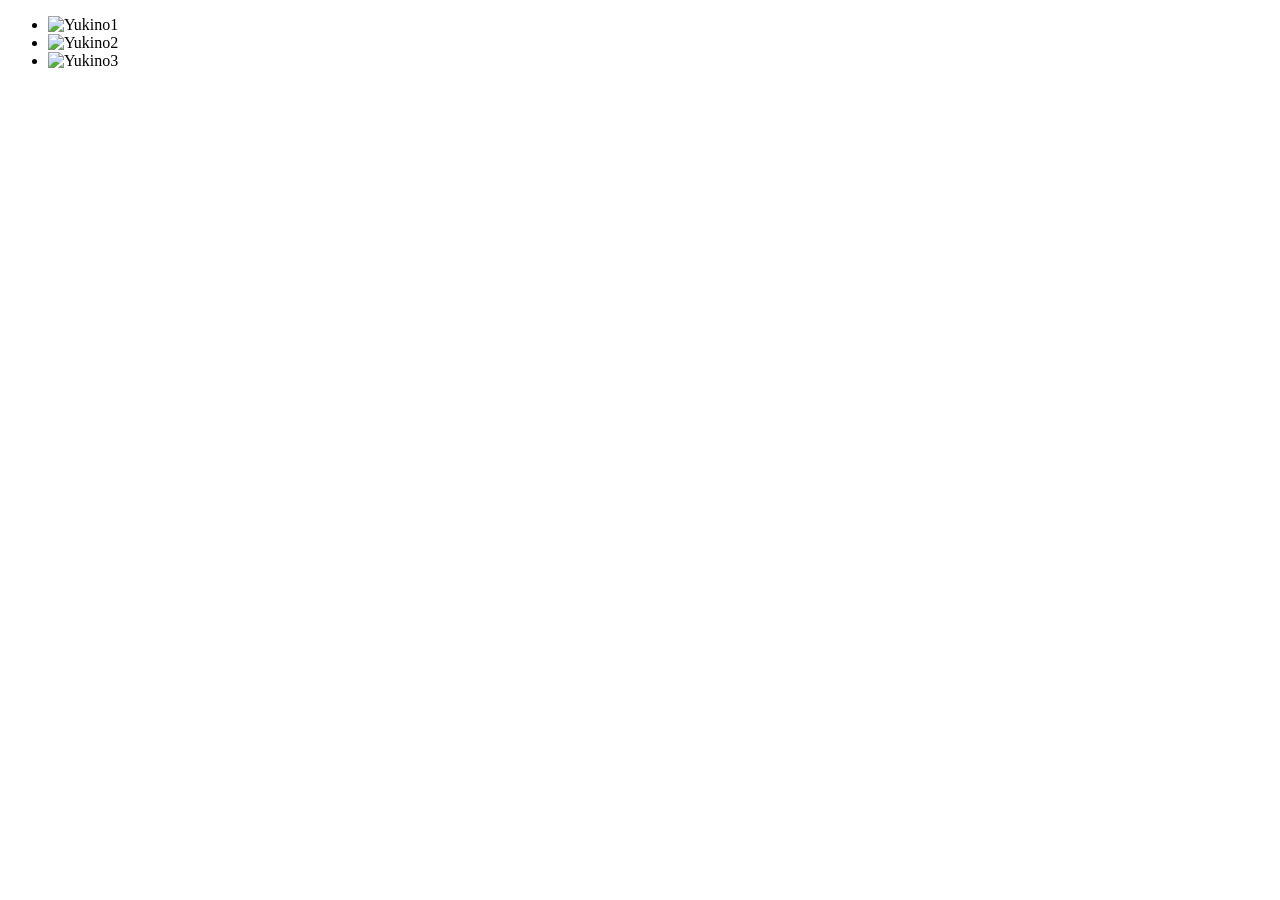
==== project/yukino-img.html @ 36acadcb "Update2" ====
<!DOCTYPE html>
<html>
    <head>
        <title>Yukino</title>
    </head>
    <body>
        <ul>
            <li>
                <img src="img/1.jpg" alt="Yukino1">
            </li>
            <li>
                <img src="img/2.jpg" alt="Yukino2">
            </li>
            <li>
                <img src="img/3.png" alt="Yukino3">
            </li>
        </ul>
    </body>
</html>
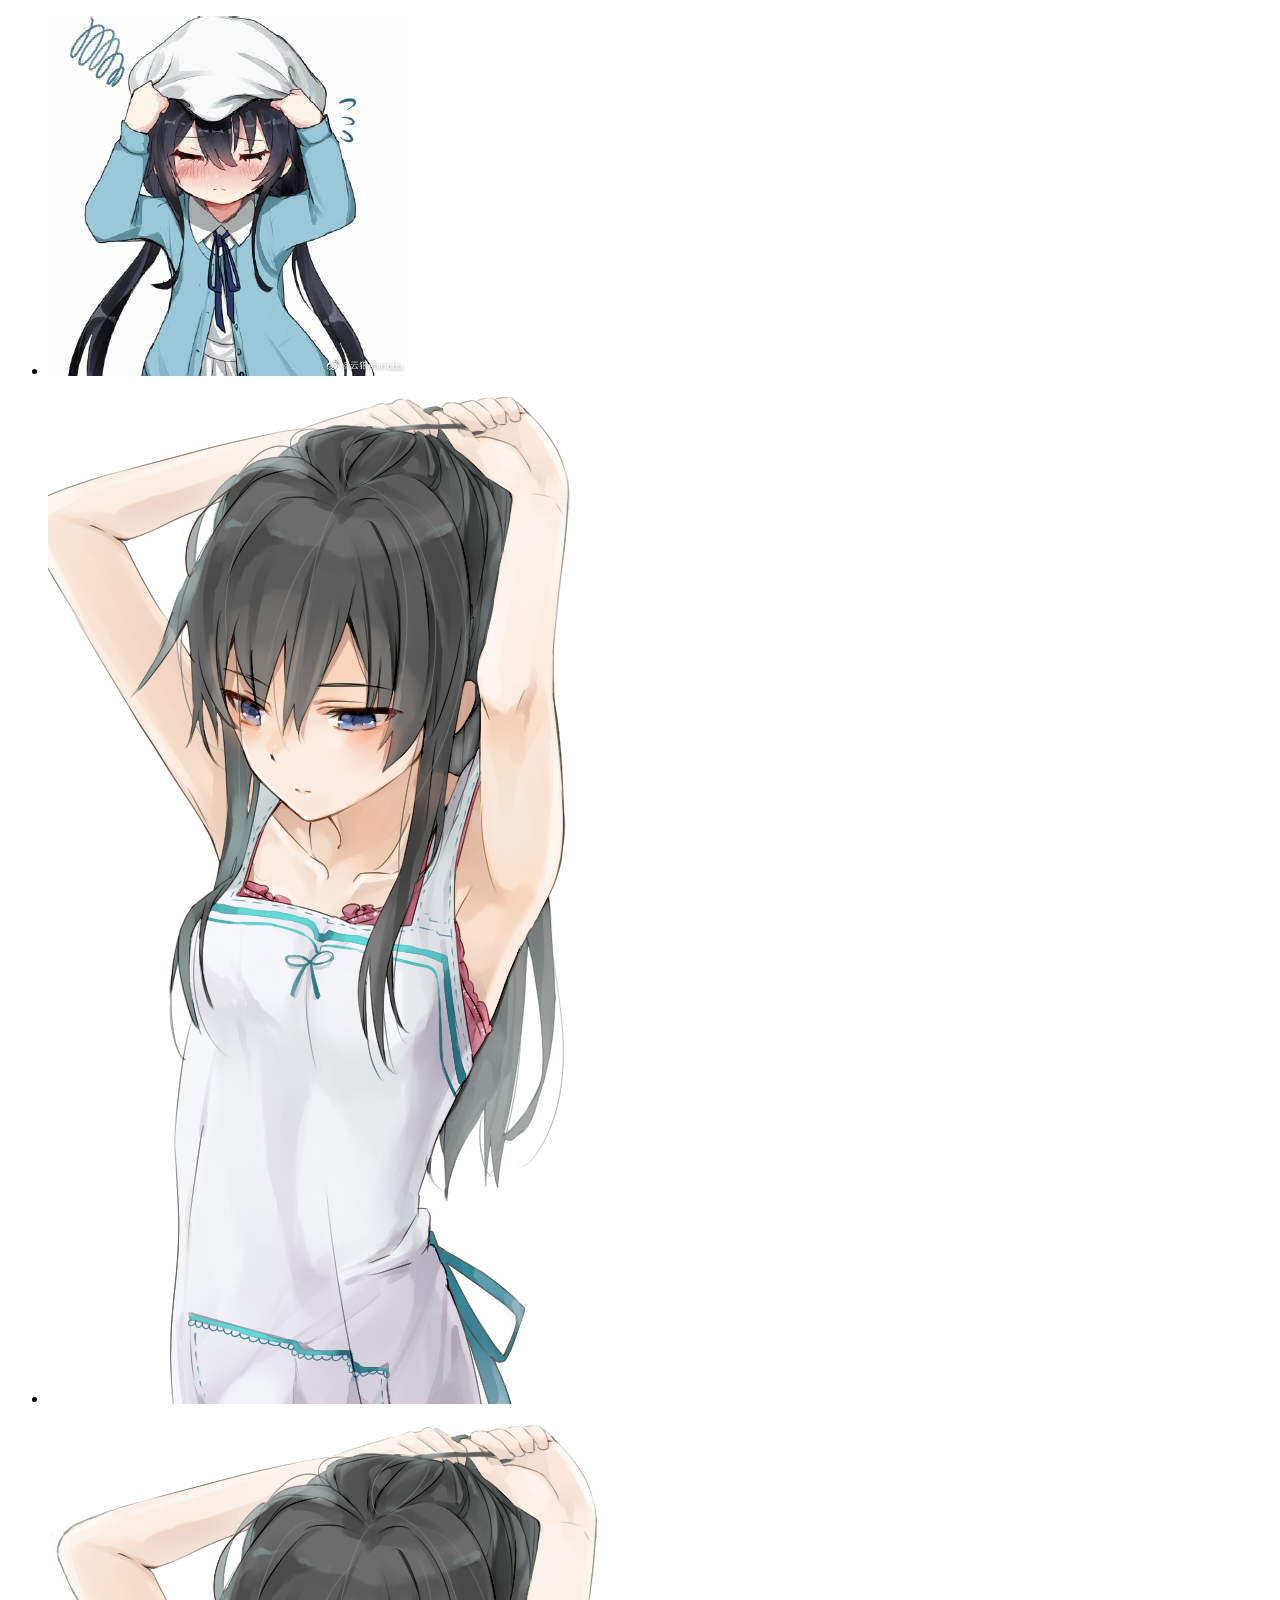
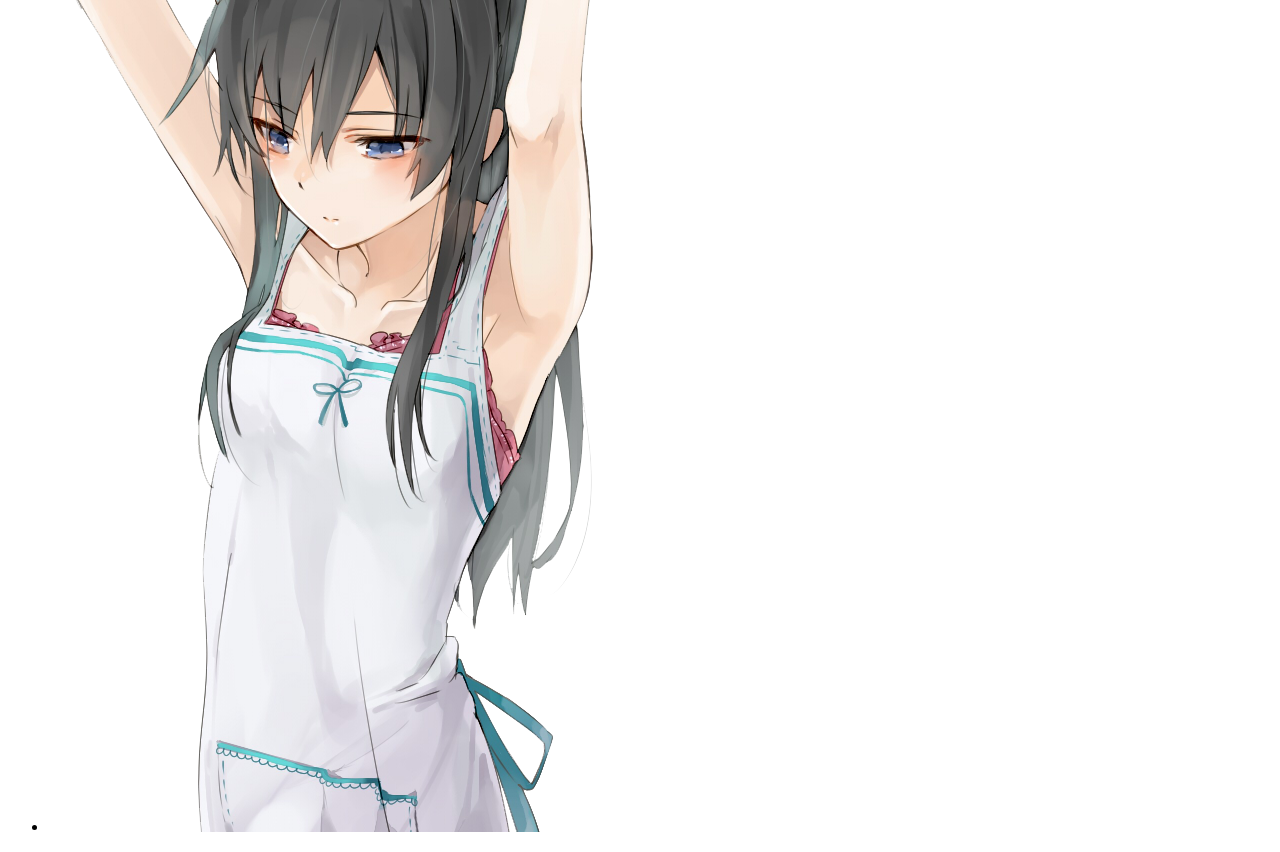
==== commit aad32595: "Fix bugs" ====
--- a/project/yukino-img.html
+++ b/project/yukino-img.html
@@ -6,13 +6,13 @@
     <body>
         <ul>
             <li>
-                <img src="img/1.jpg" alt="Yukino1">
+                <img src="../img/1.jpg" alt="Yukino1">
             </li>
             <li>
-                <img src="img/2.jpg" alt="Yukino2">
+                <img src="../img/2.jpg" alt="Yukino2">
             </li>
             <li>
-                <img src="img/3.png" alt="Yukino3">
+                <img src="../img/3.png" alt="Yukino3">
             </li>
         </ul>
     </body>
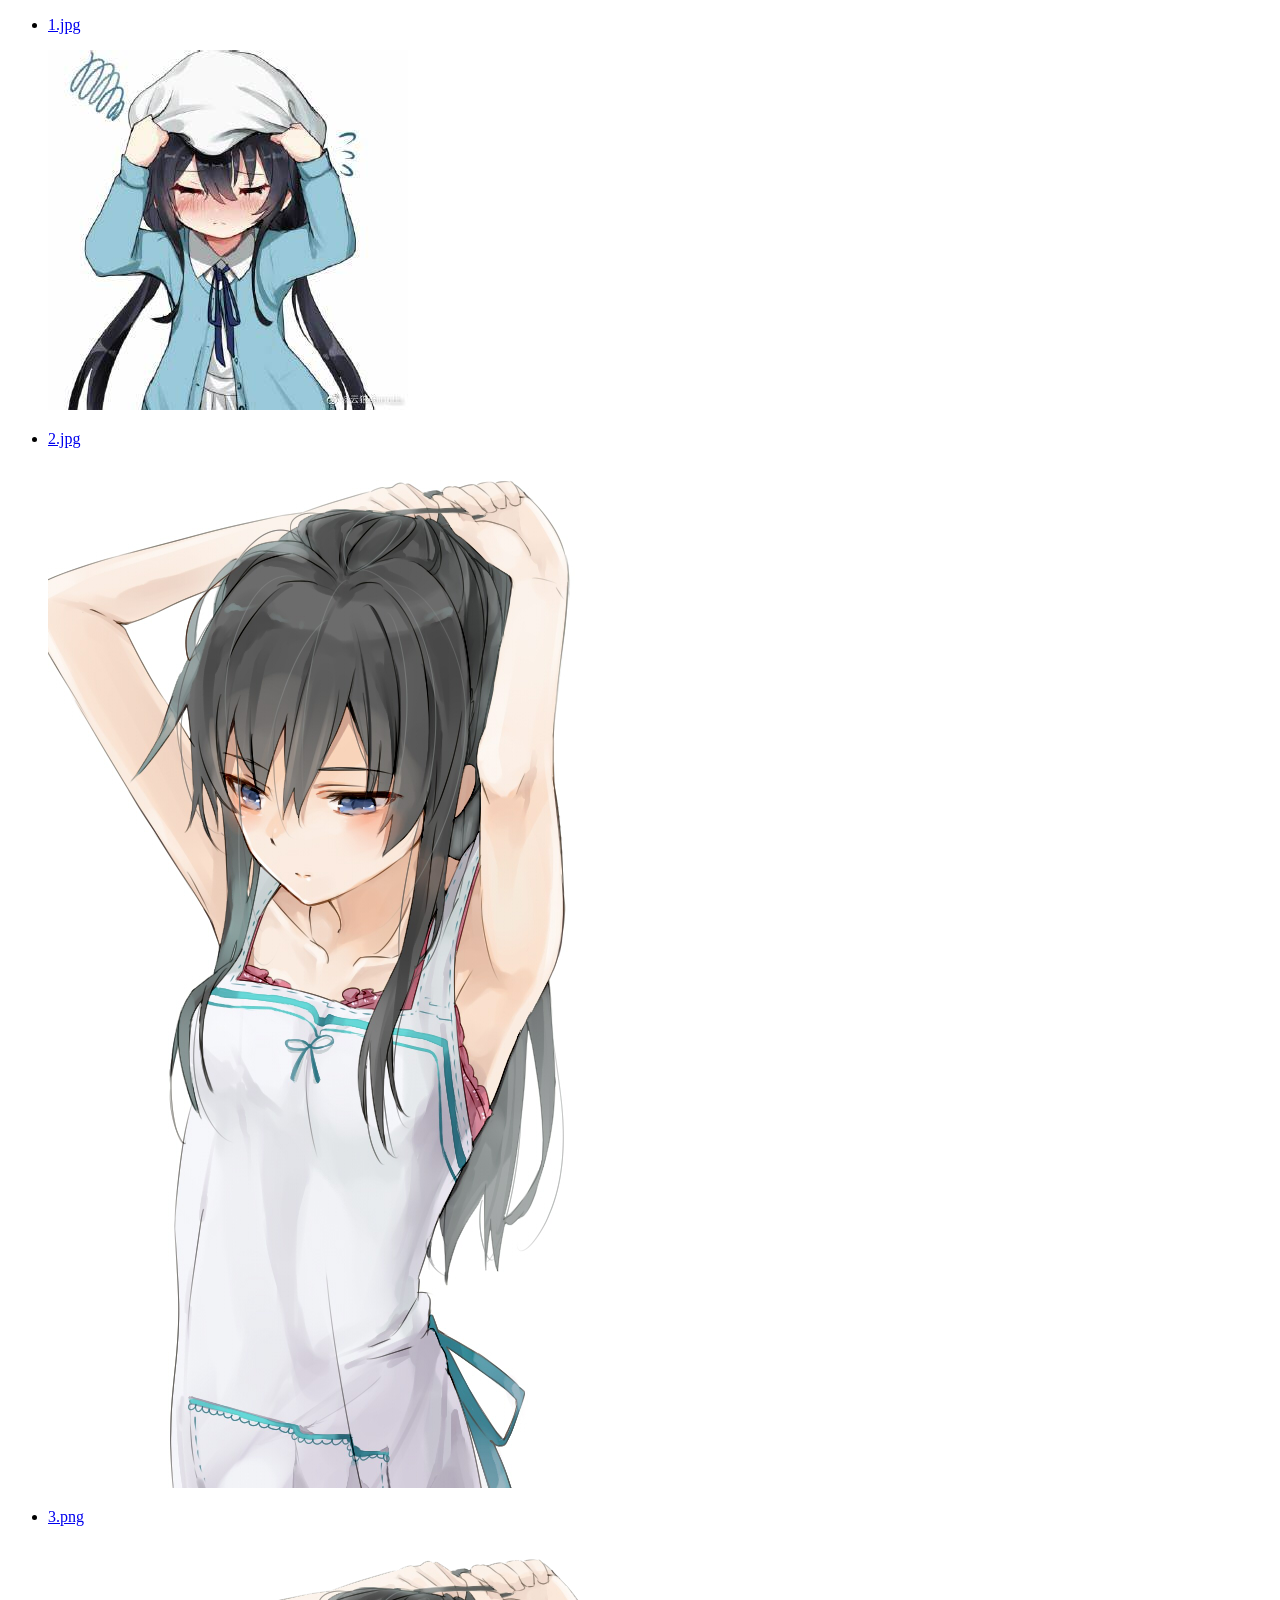
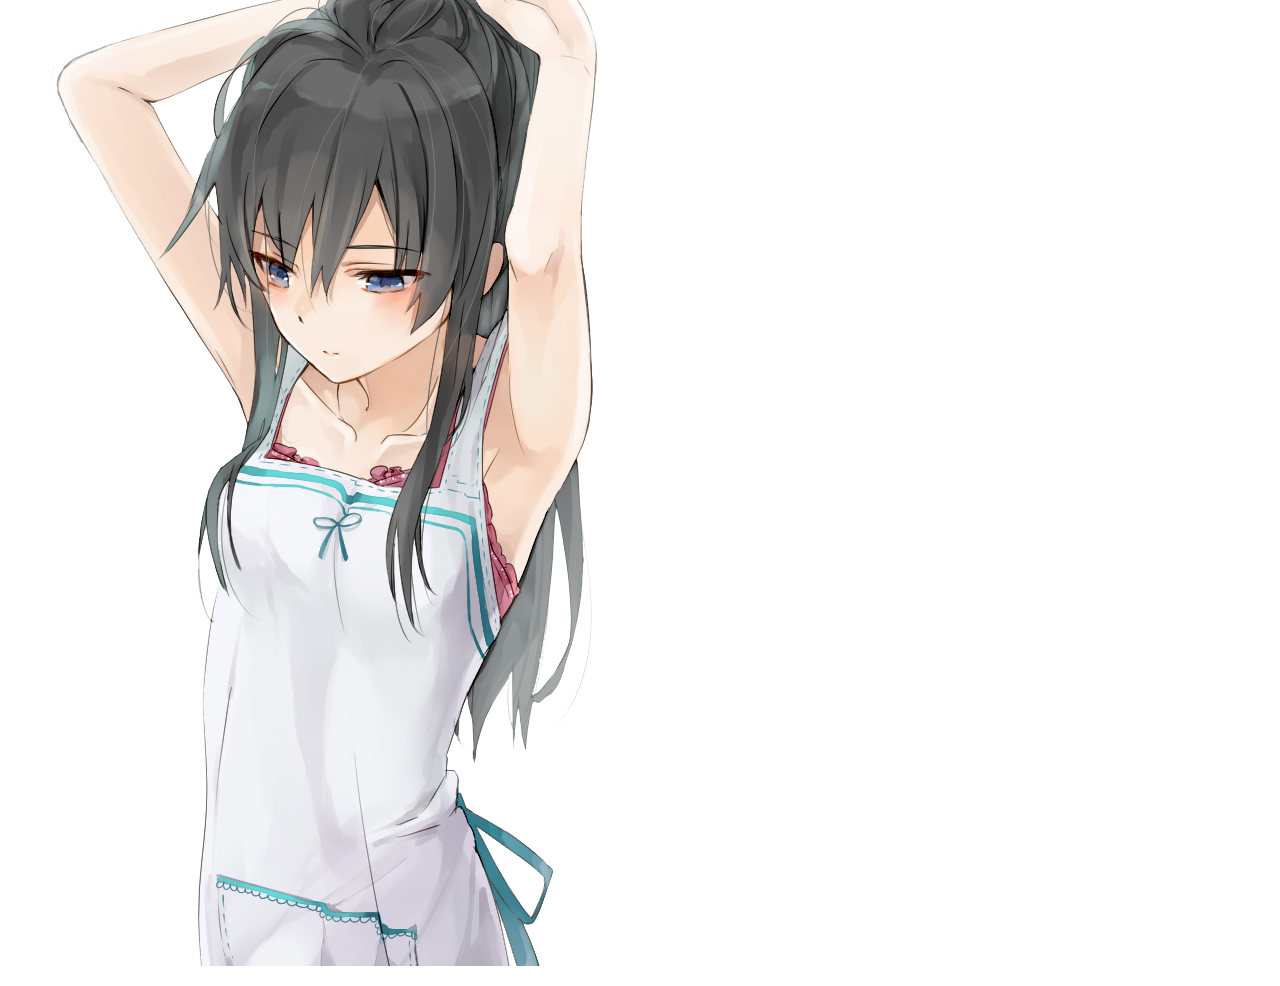
==== commit 46b918f1: "s" ====
--- a/project/yukino-img.html
+++ b/project/yukino-img.html
@@ -1,17 +1,27 @@
 <!DOCTYPE html>
 <html>
     <head>
+        <link rel="shortcut icon" href="../favicon.ico" type="image/x-icon">
         <title>Yukino</title>
     </head>
     <body>
         <ul>
             <li>
-                <img src="../img/1.jpg" alt="Yukino1">
+                <p>
+                    <a href="../img/1.jpg" download="1.jpg">1.jpg</a>
+                </p>
+                    <img src="../img/1.jpg" alt="Yukino2">
             </li>
             <li>
+                <p>
+                    <a href="../img/2.jpg" download="2.jpg">2.jpg</a>
+                </p>
                 <img src="../img/2.jpg" alt="Yukino2">
             </li>
             <li>
+                <p>
+                    <a href="../img/3.png" download="3.png">3.png</a>
+                </p>
                 <img src="../img/3.png" alt="Yukino3">
             </li>
         </ul>
